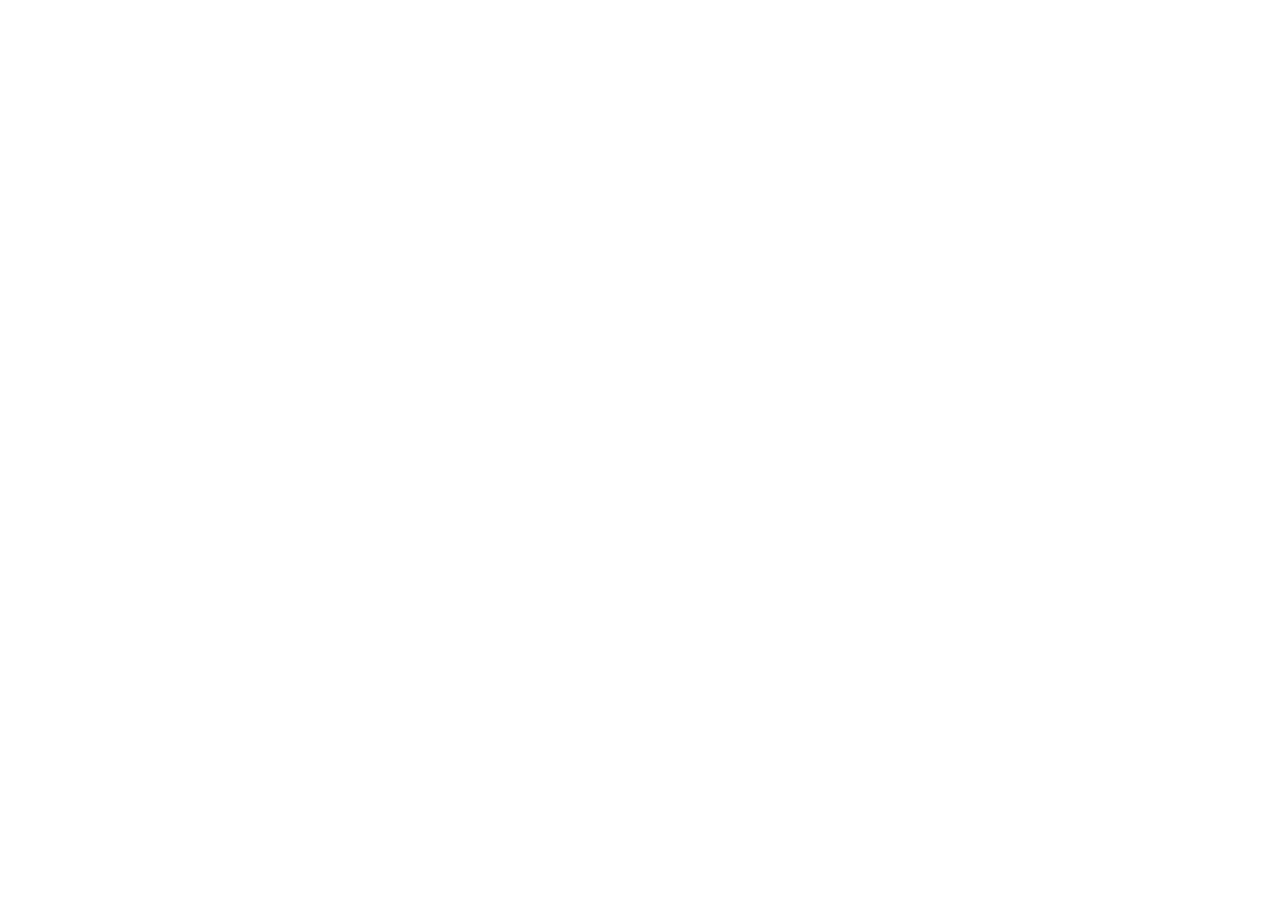
==== recipes/cookies.html @ dccd7838 "added new recipes: cookies and smoothie" ====
<!DOCTYPE html>
<html lang="en">
<head>
    <meta charset="UTF-8">
    <meta name="viewport" content="width=device-width, initial-scale=1.0">
    <title>Cookies</title>
</head>
<body>
    
</body>
</html>
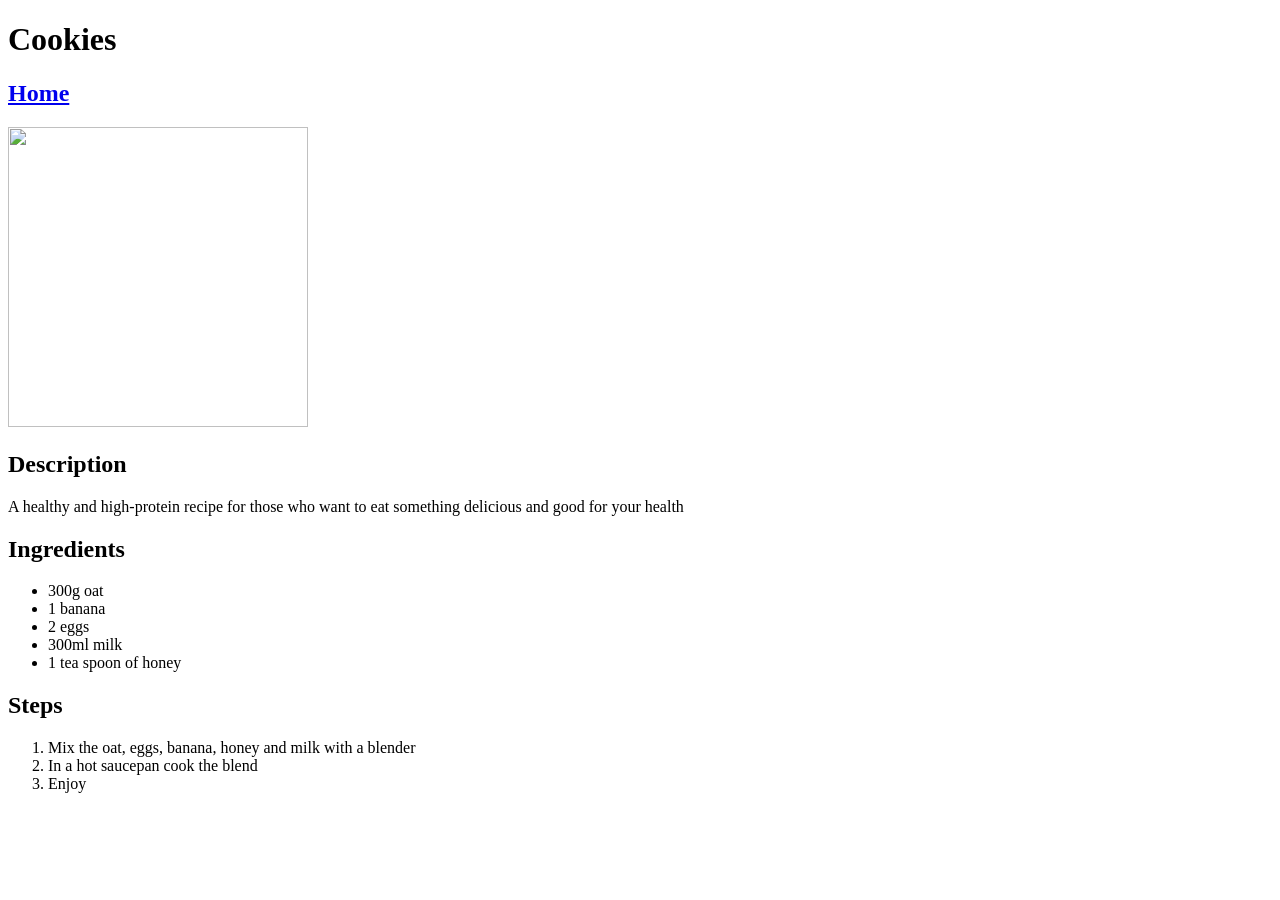
==== commit a8d707a4: "pulished details and README" ====
--- a/recipes/cookies.html
+++ b/recipes/cookies.html
@@ -6,6 +6,24 @@
     <title>Cookies</title>
 </head>
 <body>
-    
+    <h1>Cookies</h1>
+    <h2><a href="../index.html">Home</a></h2>
+    <img src="https://chefjulierd.com/wp-content/uploads/2014/11/IMG_3946.jpg" height="300" width="300">
+    <h2>Description</h2>
+    <p>A healthy and high-protein recipe for those who want to eat something delicious and good for your health</p>
+    <h2>Ingredients</h2>
+    <ul>
+        <li>300g oat</li>
+        <li>1 banana</li>
+        <li>2 eggs</li>
+        <li>300ml milk</li>
+        <li>1 tea spoon of honey</li>
+    </ul>
+    <h2>Steps</h2>
+    <ol>
+        <li>Mix the oat, eggs, banana, honey and milk with a blender</li>
+        <li>In a hot saucepan cook the blend</li>
+        <li>Enjoy</li>
+    </ol>
 </body>
 </html>
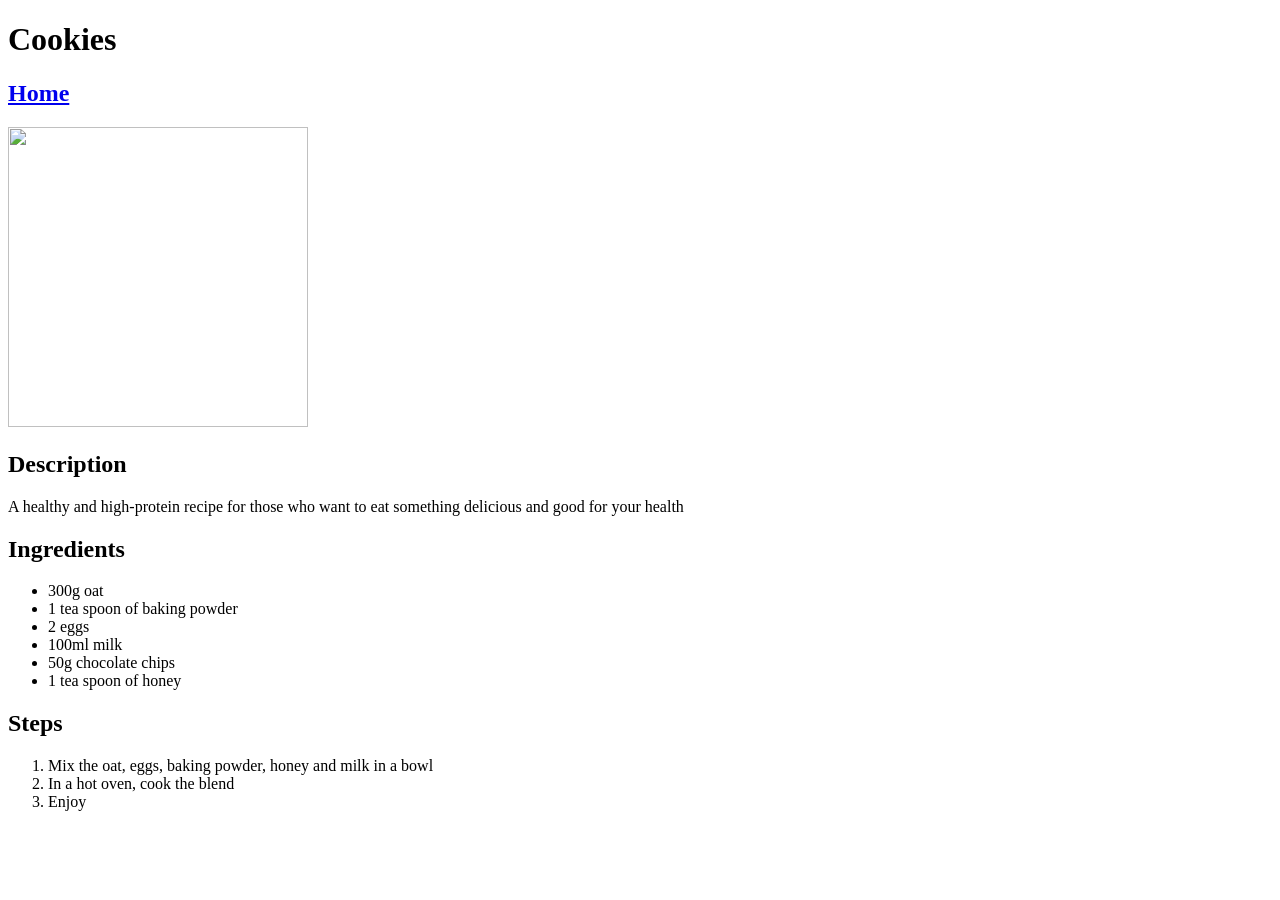
==== commit 45f83253: "pulished the recipes html files" ====
--- a/recipes/cookies.html
+++ b/recipes/cookies.html
@@ -8,21 +8,22 @@
 <body>
     <h1>Cookies</h1>
     <h2><a href="../index.html">Home</a></h2>
-    <img src="https://chefjulierd.com/wp-content/uploads/2014/11/IMG_3946.jpg" height="300" width="300">
+    <img src="https://www.tamingtwins.com/wp-content/uploads/2019/05/oatmeal-cookies-recipe-6.jpg" height="300" width="300">
     <h2>Description</h2>
     <p>A healthy and high-protein recipe for those who want to eat something delicious and good for your health</p>
     <h2>Ingredients</h2>
     <ul>
         <li>300g oat</li>
-        <li>1 banana</li>
+        <li>1 tea spoon of baking powder</li>
         <li>2 eggs</li>
-        <li>300ml milk</li>
+        <li>100ml milk</li>
+        <li>50g chocolate chips</li>
         <li>1 tea spoon of honey</li>
     </ul>
     <h2>Steps</h2>
     <ol>
-        <li>Mix the oat, eggs, banana, honey and milk with a blender</li>
-        <li>In a hot saucepan cook the blend</li>
+        <li>Mix the oat, eggs, baking powder, honey and milk in a bowl</li>
+        <li>In a hot oven, cook the blend</li>
         <li>Enjoy</li>
     </ol>
 </body>
